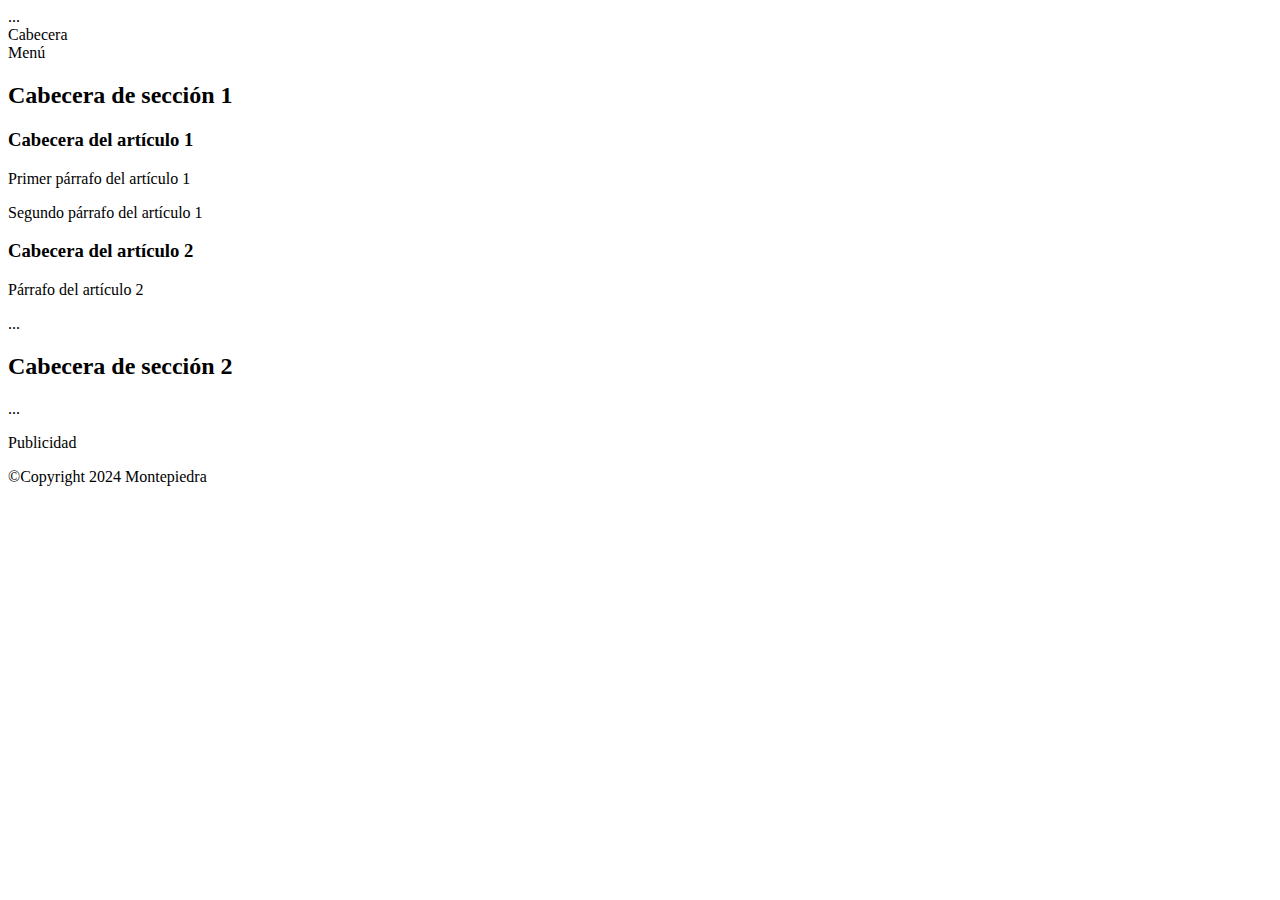
==== index.html @ bb90607d "Update and rename pagina web.html to index.html" ====
<!DOCTYPE html>
<html lang="es">
<head>
    <meta charset="utf-8">
    <meta name="viewport" content="width=device-width, initial-scale=1.0">
    <title> pagina we pa que vea </title>
    <link rel="stylesheet" href="mi_hoja_estilo.css">
    <script src="mi_archivo_utilidades.js"></script>
    ...
</head>
<body>
    <header> Cabecera </header>
    <nav> Menú </nav>
    <main>
        <section>
            <h2> Cabecera de sección 1 </h2>
            <article>
                <h3> Cabecera del artículo 1 </h3>
                <div class="fondo_art_1">
                    <p> Primer párrafo del artículo 1 </p>
                    <p> Segundo párrafo del artículo 1 </p>
                </div>
            </article>
            <article>
                <h3> Cabecera del artículo 2 </h3>
                <p> Párrafo del artículo 2 </p>
            </article>
            ...
        </section>
        <section>
            <h2> Cabecera de sección 2</h2>
            ...
        </section>
    </main>
    <aside>
        <p> Publicidad </p>
    </aside>
    <footer>
        <p> ©Copyright 2024 Montepiedra </p>
    </footer>
</body>
</html>
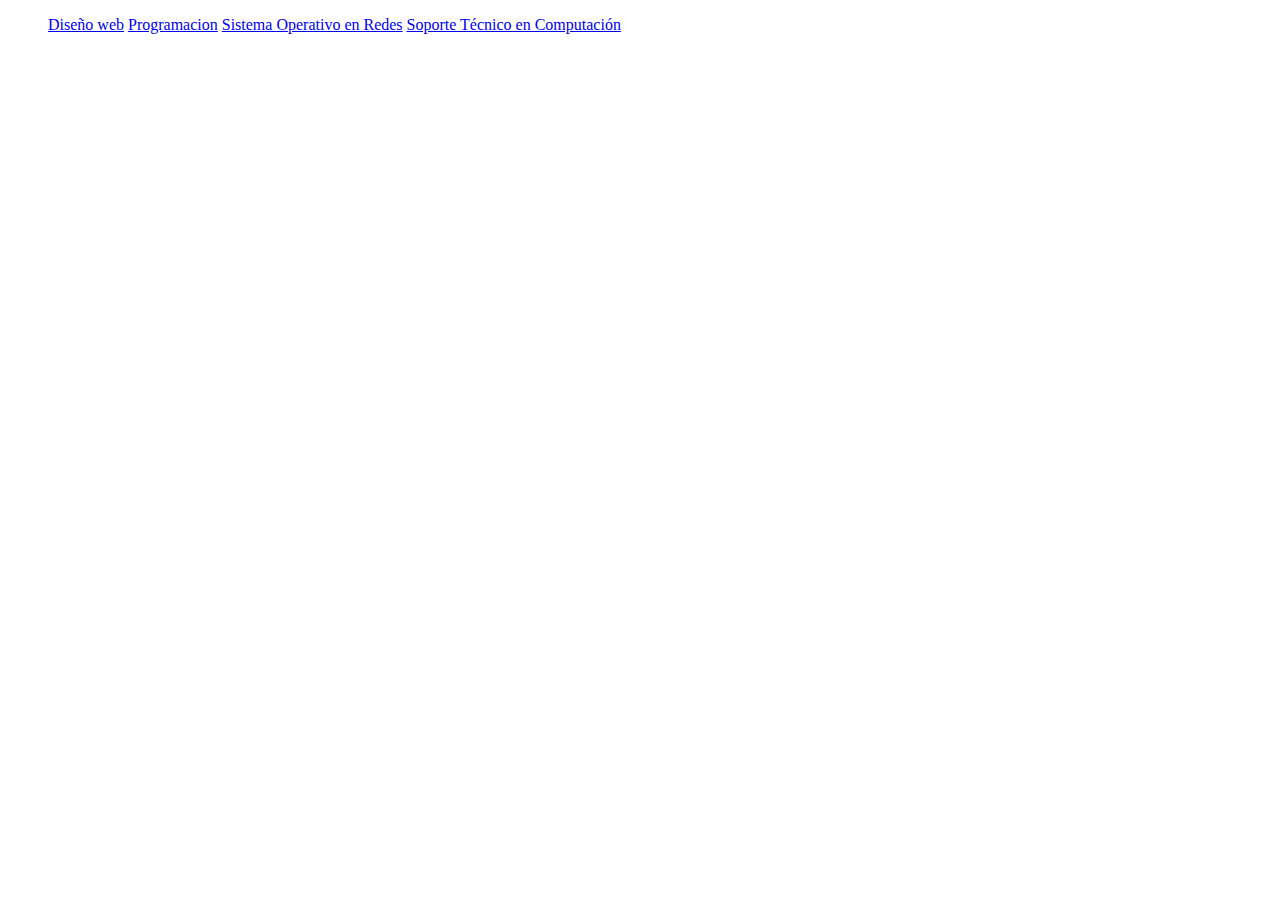
==== commit 566e4c6f: "Update and rename html.html to index.html" ====
--- a/index.html
+++ b/index.html
@@ -1,42 +1,31 @@
 <!DOCTYPE html>
-<html lang="es">
+<html lang="en">
 <head>
-    <meta charset="utf-8">
+    <meta charset="UTF-8">
     <meta name="viewport" content="width=device-width, initial-scale=1.0">
-    <title> pagina we pa que vea </title>
-    <link rel="stylesheet" href="mi_hoja_estilo.css">
-    <script src="mi_archivo_utilidades.js"></script>
-    ...
+    <title>Document</title>
+    <link rel="stylesheet" href="html.css">
 </head>
 <body>
-    <header> Cabecera </header>
-    <nav> Menú </nav>
-    <main>
-        <section>
-            <h2> Cabecera de sección 1 </h2>
-            <article>
-                <h3> Cabecera del artículo 1 </h3>
-                <div class="fondo_art_1">
-                    <p> Primer párrafo del artículo 1 </p>
-                    <p> Segundo párrafo del artículo 1 </p>
-                </div>
-            </article>
-            <article>
-                <h3> Cabecera del artículo 2 </h3>
-                <p> Párrafo del artículo 2 </p>
-            </article>
-            ...
-        </section>
-        <section>
-            <h2> Cabecera de sección 2</h2>
-            ...
-        </section>
-    </main>
-    <aside>
-        <p> Publicidad </p>
-    </aside>
-    <footer>
-        <p> ©Copyright 2024 Montepiedra </p>
-    </footer>
+    <header>
+        <nav class="navigation">
+            <ul>
+                <a href="html2.html">Diseño web<span></span></a>
+                <a href="html3.html">Programacion<span></span></a>
+                <a href="html4.html">Sistema Operativo en Redes<span></span></a>
+                <a href="html5.html">Soporte Técnico en Computación<span></span></a>
+            </ul>
+        </nav>
+    </header>
+    <div class="box">
+        <span style="--i: 1;"><img src="19.jpg" alt=""></span>
+        <span style="--i: 2;"><img src="2.jpg" alt=""></span>
+        <span style="--i: 3;"><img src="3.jpg" alt=""></span>
+        <span style="--i: 4;"><img src="14.jpg" alt=""></span>
+        <span style="--i: 5;"><img src="5.jpg" alt=""></span>
+        <span style="--i: 6;"><img src="6.jpg" alt=""></span>
+        <span style="--i: 7;"><img src="16.jpg" alt=""></span>
+        <span style="--i: 8;"><img src="8.jpg" alt=""></span>
+    <script src="html.js"></script>
 </body>
 </html>
